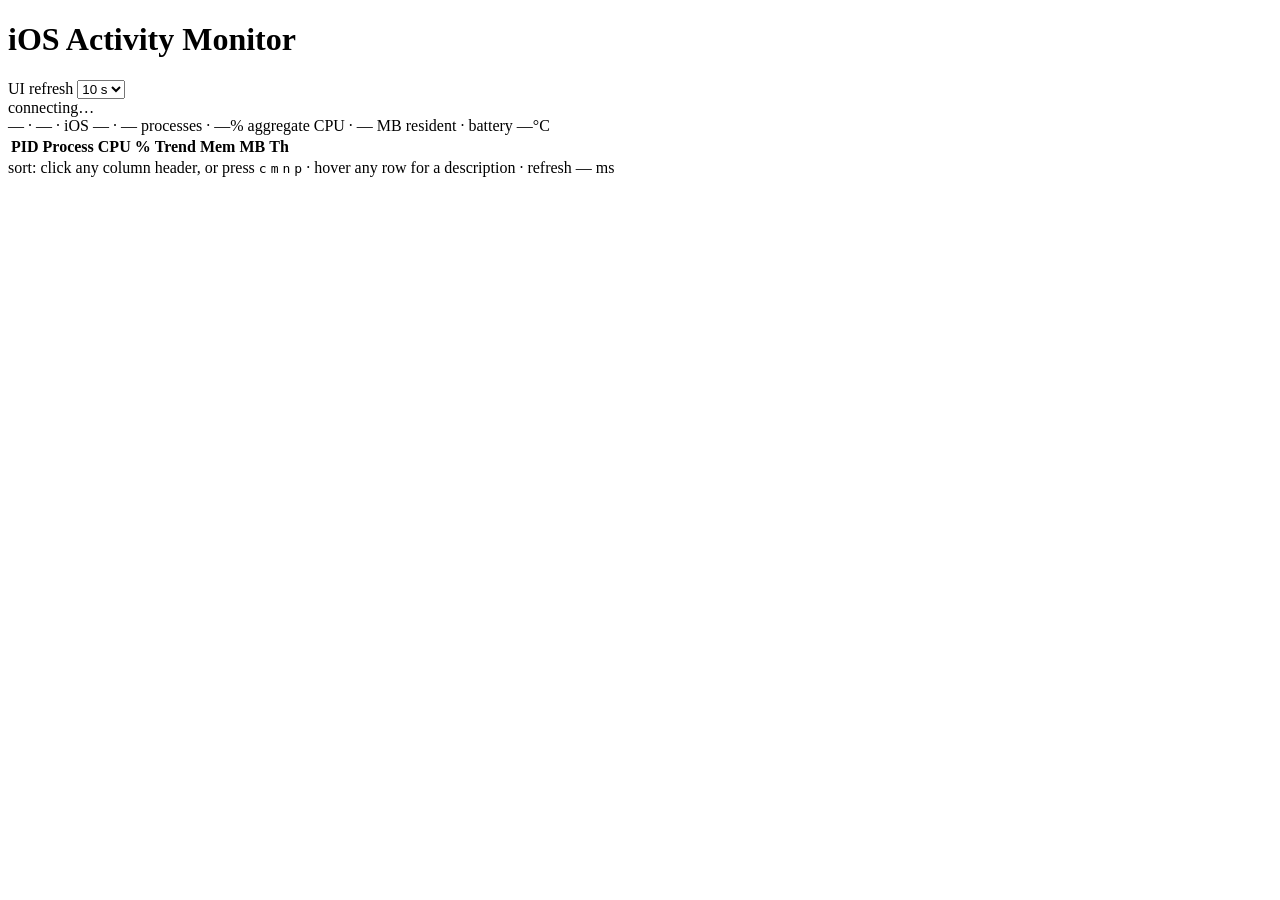
==== src/ios_activity_monitor/static/index.html @ 3e81fd19 "initial release: ios activity monitor (CLI + TUI + web dashboard)" ====
<!doctype html>
<html lang="en">
  <head>
    <meta charset="utf-8" />
    <meta name="viewport" content="width=device-width, initial-scale=1" />
    <title>iOS Activity Monitor</title>
    <link rel="stylesheet" href="/static/style.css" />
  </head>
  <body>
    <header class="bar">
      <h1>iOS Activity Monitor</h1>
      <div class="bar-right">
        <label class="rate-select">
          <span>UI refresh</span>
          <select id="ui-rate">
            <option value="1000">1 s</option>
            <option value="2000">2 s</option>
            <option value="5000">5 s</option>
            <option value="10000" selected>10 s</option>
            <option value="30000">30 s</option>
          </select>
        </label>
        <div class="status">
          <span class="dot" data-status="connecting"></span>
          <span data-bind="status-text">connecting…</span>
        </div>
      </div>
    </header>

    <section class="summary">
      <span data-bind="device-name">—</span>
      <span class="sep">·</span>
      <span data-bind="device-product">—</span>
      <span class="device-product-raw" data-bind="device-product-raw"></span>
      <span class="sep">·</span>
      <span>iOS <span data-bind="device-ios">—</span></span>
      <span class="sep">·</span>
      <span><span data-bind="process-count">—</span> processes</span>
      <span class="sep">·</span>
      <span><span data-bind="aggregate-cpu">—</span>% aggregate CPU</span>
      <span class="sep">·</span>
      <span><span data-bind="rss-total">—</span> MB resident</span>
      <span class="sep">·</span>
      <span class="battery" data-bind="battery-wrap">
        battery
        <span data-bind="battery-temp">—</span>°C
        <span class="battery-charge" data-bind="battery-charge"></span>
      </span>
    </section>

    <section class="table-wrap">
      <table class="proc-table">
        <thead>
          <tr>
            <th data-sort="pid" class="col-pid">PID</th>
            <th data-sort="name" class="col-name">Process</th>
            <th data-sort="cpu" class="col-cpu sorted desc">CPU %</th>
            <th class="col-spark">Trend</th>
            <th data-sort="rss_mb" class="col-mem">Mem MB</th>
            <th data-sort="threads" class="col-th">Th</th>
          </tr>
        </thead>
        <tbody data-bind="rows"></tbody>
      </table>
    </section>

    <div id="tooltip" class="tooltip" role="tooltip" aria-hidden="true"></div>

    <footer>
      <span
        >sort: click any column header, or press <kbd>c</kbd> <kbd>m</kbd>
        <kbd>n</kbd> <kbd>p</kbd></span
      >
      <span class="sep">·</span>
      <span>hover any row for a description</span>
      <span class="sep">·</span>
      <span>refresh <span data-bind="rate">—</span> ms</span>
    </footer>

    <script src="/static/devices.js"></script>
    <script src="/static/processes.js"></script>
    <script src="/static/app.js" type="module"></script>
  </body>
</html>
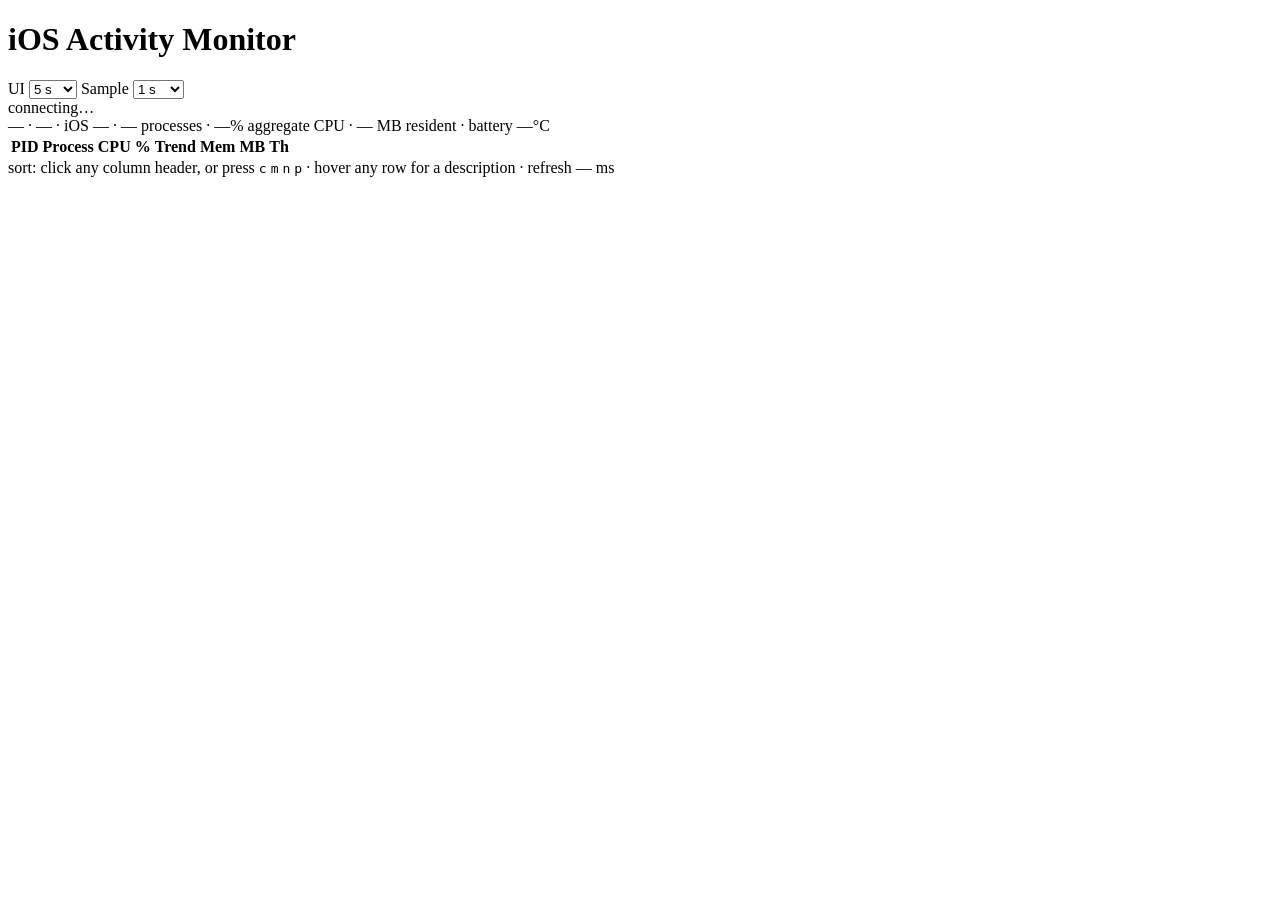
==== commit 3b6876f1: "add UI/sample rate dropdowns, battery thermal label, drop raw product id" ====
--- a/src/ios_activity_monitor/static/index.html
+++ b/src/ios_activity_monitor/static/index.html
@@ -10,13 +10,30 @@
     <header class="bar">
       <h1>iOS Activity Monitor</h1>
       <div class="bar-right">
-        <label class="rate-select">
-          <span>UI refresh</span>
+        <label
+          class="rate-select"
+          title="How often the dashboard repaints. Backend keeps sampling at the rate below; the UI just throttles re-renders so values aren't jittery."
+        >
+          <span>UI</span>
           <select id="ui-rate">
             <option value="1000">1 s</option>
             <option value="2000">2 s</option>
+            <option value="5000" selected>5 s</option>
+            <option value="10000">10 s</option>
+            <option value="30000">30 s</option>
+          </select>
+        </label>
+        <label
+          class="rate-select"
+          title="How often the iPhone collects a process snapshot. Faster = more data but more CPU/heat on the phone."
+        >
+          <span>Sample</span>
+          <select id="sample-rate">
+            <option value="500">0.5 s</option>
+            <option value="1000" selected>1 s</option>
+            <option value="2000">2 s</option>
             <option value="5000">5 s</option>
-            <option value="10000" selected>10 s</option>
+            <option value="10000">10 s</option>
             <option value="30000">30 s</option>
           </select>
         </label>
@@ -31,7 +48,6 @@
       <span data-bind="device-name">—</span>
       <span class="sep">·</span>
       <span data-bind="device-product">—</span>
-      <span class="device-product-raw" data-bind="device-product-raw"></span>
       <span class="sep">·</span>
       <span>iOS <span data-bind="device-ios">—</span></span>
       <span class="sep">·</span>
@@ -44,6 +60,7 @@
       <span class="battery" data-bind="battery-wrap">
         battery
         <span data-bind="battery-temp">—</span>°C
+        <span class="battery-state" data-bind="battery-state"></span>
         <span class="battery-charge" data-bind="battery-charge"></span>
       </span>
     </section>
